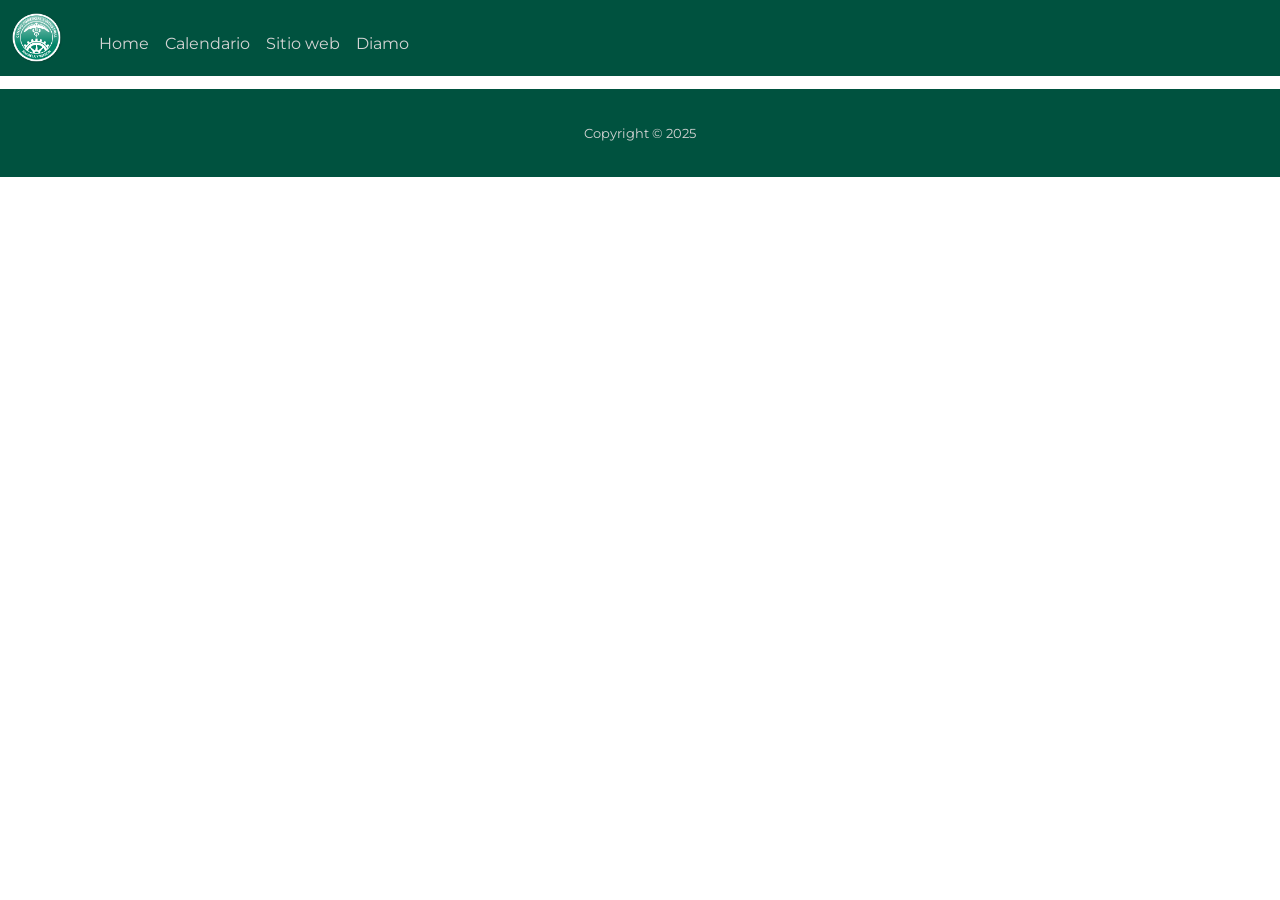
==== pages/calendario.html @ b463ab6d "Aplicación de clases, división de código js y estructura página calendario" ====
<!DOCTYPE html>
<html lang="es">

<head>
    <meta charset="UTF-8">
    <meta name="viewport" content="width=device-width, initial-scale=1.0">
    <title>CCIRR | Reserva de salas</title>
    <link href="https://cdn.jsdelivr.net/npm/bootstrap@5.3.8/dist/css/bootstrap.min.css" rel="stylesheet" integrity="sha384-sRIl4kxILFvY47J16cr9ZwB07vP4J8+LH7qKQnuqkuIAvNWLzeN8tE5YBujZqJLB" crossorigin="anonymous">
    <link rel="stylesheet" href="../styles/styles.css">
</head>

<body>
    
    <header>
        <nav class="navbar navbar-expand-lg">
            <div class="container-fluid">
                <a class="navbar-brand" href="#">
                    <img src="../assets/ccirr-color.png" alt="CCIRR" width="50" height="50">
                </a>
                <button class="navbar-toggler" type="button" data-bs-toggle="collapse" data-bs-target="#navbarTogglerDemo02" aria-controls="navbarTogglerDemo02" aria-expanded="false" aria-label="Toggle navigation">
                    <span class="navbar-toggler-icon"></span>
                </button>
                <div class="collapse navbar-collapse" id="navbarTogglerDemo02">
                    <ul class="navbar-nav me-auto mb-2 mb-lg-0">
                        <li class="nav-item">
                            <a class="nav-link" aria-current="page" href="../index.html" >Home</a>
                        </li>
                        <li class="nav-item">
                            <a class="nav-link" href="pages/calendario.html">Calendario</a>
                        </li>
                        <li class="nav-item">
                            <a class="nav-link" href="https://ccirr.org.ar/" target="_blank">Sitio web</a>
                        </li>
                        <li class="nav-item">
                            <a class="nav-link" href="https://ccirr.diamo.com.ar/#login" target="_blank">Diamo</a>
                        </li>
                    </ul>
                </div>
            </div>
        </nav>
    </header>  
    <main>
        <section>
            <ul id="listaReservas"></ul>
        </section> 
    </main>
    <footer>
        <div>
            <small>Copyright © 2025</small>
        </div>   
    </footer>

    <script src="https://cdn.jsdelivr.net/npm/bootstrap@5.3.8/dist/js/bootstrap.bundle.min.js" integrity="sha384-FKyoEForCGlyvwx9Hj09JcYn3nv7wiPVlz7YYwJrWVcXK/BmnVDxM+D2scQbITxI" crossorigin="anonymous"></script>
    <script type="module" src="../scripts/app.js"></script>

</body>

</html>
---- styles/styles.css ----
@import url('https://fonts.googleapis.com/css2?family=Montserrat:ital,wght@0,100..900;1,100..900&display=swap');

:root {
    --verde-oscuro: #00523F;
    --verde-medio: #008767;
    --verde-claro: #00BD91;
    --semi-blanco: #f8f9fa;
    --gris-oscuro: #363636;
    --gris-medio: #7A7A7A;
    --gris-claro: #D4D4D4;
}

* {
    font-family: Montserrat;
    box-sizing: border-box;
    padding: 0;
    color: var(--gris-oscuro);
}

h1 {
    font-size: 2rem;
    color: var(--verde-oscuro);
    font-weight: bold;
    margin: 1.8rem 0.8rem 1.8rem 0.8rem; 
}

h2 {
    font-size: 1.8rem;
    color: var(--verde-medio);
    font-weight: bold;
    margin: 0.8rem;
}

h3  {
    font-size: 1.5rem;
    color: var(--verde-medio);
    font-weight: bold;
    margin: 0.8rem;
}

h4, legend {
    font-size: 1.2rem;
    color: var(--gris-oscuro);
    font-weight: bold;
    margin: 0.8rem;
}

h5 {
    font-size: 1.0.8rem;
    color: var(--gris-claro);
    font-weight: bold;
    margin: 0.8rem;
}

ul, p {
    font-size: 1.rem;
    margin: 0.8rem;
}

ul {
    list-style-type: none;
    padding-left: 0;
}

a {
    text-decoration: none;
    color: var(--gris-claro);
}

a:hover {
    text-decoration: none;
    color: var(--verde-medio);
}

small {
    font-size: 0.8rem;
    color: var(--gris-claro);
}

fieldset, legend, .botones-form {
    margin: 0.8rem;
}

input, textarea {
    border-radius: 0.375rem;
    border: 1px solid var(--gris-oscuro);
    padding: 0.3rem;
    margin-left: 0.8rem;
    margin-bottom: 0.8rem;
}

textarea {
    max-width: 100%;
}

input[type="radio"], input[type="checkbox"] {
  accent-color: var(--verde-oscuro);
  margin-right: 0.3rem;
}

label {
    font-size: 1.rem;
    margin-left: 0.8rem;
    margin-right: 0rem;
    margin-bottom: 0.8rem;
}

button {
    padding: 0.8rem;
    background-color: var(--verde-oscuro);
    color:  var(--gris-claro);
    border: none;
    border-radius: 0.375rem;
    margin: 0.5rem;
}

button:hover {
    background-color: var(--verde-medio);
    color:  var(--gris-claro);
}

button:disabled {
    background-color: var(--gris-oscuro);
    color:  var(--gris-claro);
}

.seleccion-sala {
    display: flex;
    flex-direction: column;
    align-items: center;
    gap: 1rem;
    margin: 0.8rem;
}

@media (min-width: 768px) {
    .seleccion-sala {
        flex-direction: row;
        align-items: center;
        gap: 1rem;
    }
}

.imagen-principal {
    width: 100%;
    max-width: 400px;
    height: auto;
    display: block;
    border-radius: 0.375rem;
}

.miniatura {
    width: 5rem;
    height: auto;
    border-radius: 0.375rem;
    margin-right: 0.5rem;
}

input[type="radio"]:checked + .miniatura{
    border: 1px solid var(--verde-oscuro);
}

nav {
    background-color: var(--verde-oscuro);
}

nav, .nav-link, .navbar-brand {
    color: var(--gris-claro);
}

nav:hover, .nav-link:hover, .navbar-brand:hover {
    color: var(--verde-claro);
}

.navbar-toggler-icon {
  background-image: url("data:image/svg+xml;charset=utf8,%3Csvg viewBox='0 0 32 32' xmlns='http://www.w3.org/2000/svg'%3E%3Cpath stroke='rgba(255, 255, 255, 1)' stroke-width='2' stroke-linecap='round' stroke-miterlimit='10' d='M4 8h24M4 16h24M4 24h24'/%3E%3C/svg%3E") !important;
}

footer {
    padding: 2rem;
    background-color: var(--verde-oscuro);
    text-align: center;
}
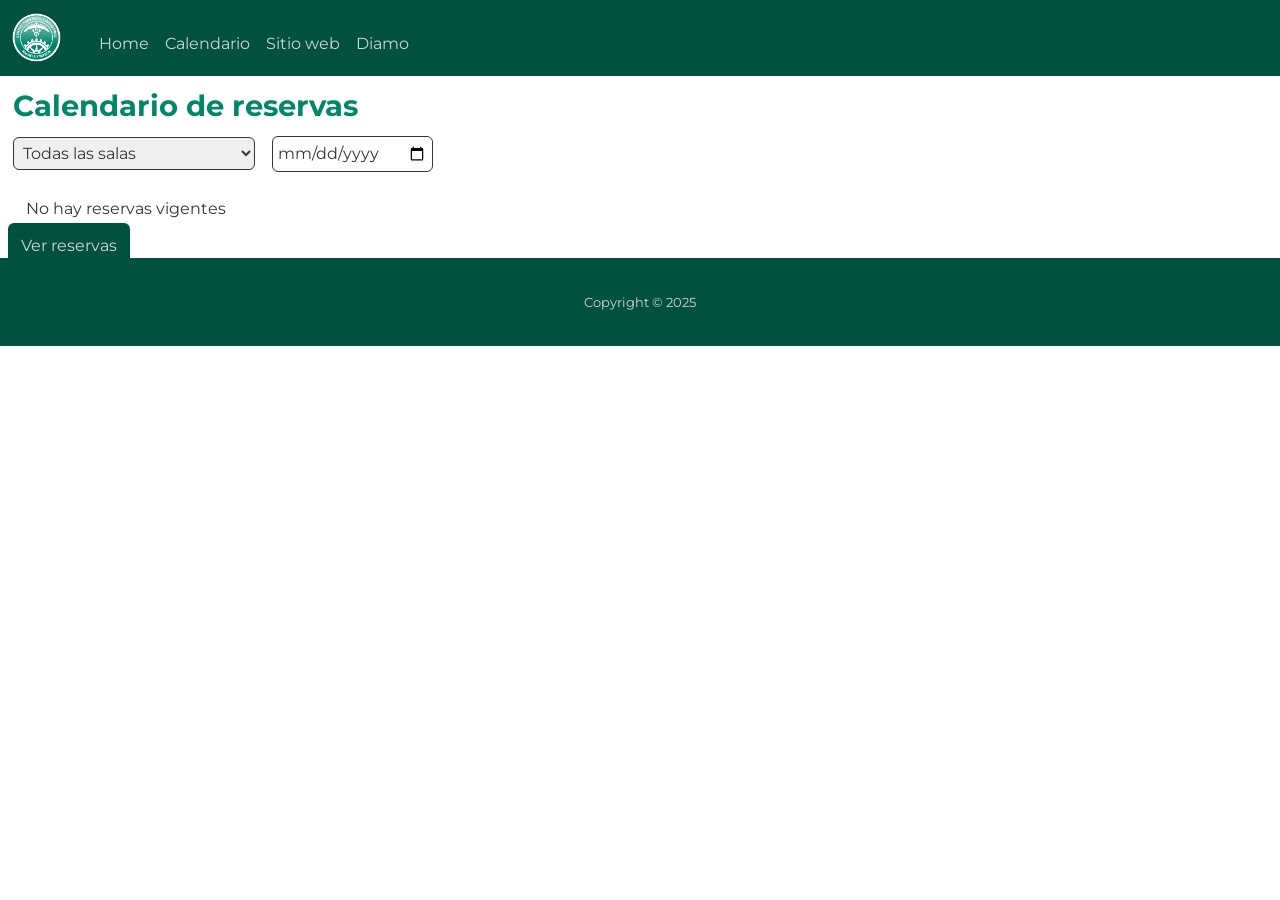
==== commit 95513b95: "Filtros y otros ajustes" ====
--- a/pages/calendario.html
+++ b/pages/calendario.html
@@ -26,7 +26,7 @@
                             <a class="nav-link" aria-current="page" href="../index.html" >Home</a>
                         </li>
                         <li class="nav-item">
-                            <a class="nav-link" href="pages/calendario.html">Calendario</a>
+                            <a class="nav-link" href="calendario.html">Calendario</a>
                         </li>
                         <li class="nav-item">
                             <a class="nav-link" href="https://ccirr.org.ar/" target="_blank">Sitio web</a>
@@ -41,8 +41,19 @@
     </header>  
     <main>
         <section>
+            <h2>Calendario de reservas</h2>
+            <div>
+                <select id="filtroSala">
+                    <option value="">Todas las salas</option>
+                    <option value="SUM Osvaldo Acastello">SUM Osvaldo Acastello</option>
+                    <option value="Auditorio">Auditorio</option>
+                    <option value="Sala de Comisión Directiva">Sala de Comisión Directiva</option>
+                </select>
+                <input type="date" id="filtroFecha">
+            </div>
             <ul id="listaReservas"></ul>
-        </section> 
+            <a href="pages/calendario.html" class="botones">Ver reservas</a>
+        </section>
     </main>
     <footer>
         <div>
--- a/styles/styles.css
+++ b/styles/styles.css
@@ -46,14 +46,14 @@
 }
 
 h5 {
-    font-size: 1.0.8rem;
+    font-size: 1.8rem;
     color: var(--gris-claro);
     font-weight: bold;
     margin: 0.8rem;
 }
 
 ul, p {
-    font-size: 1.rem;
+    font-size: 1rem;
     margin: 0.8rem;
 }
 
@@ -81,7 +81,7 @@
     margin: 0.8rem;
 }
 
-input, textarea {
+input, textarea, select {
     border-radius: 0.375rem;
     border: 1px solid var(--gris-oscuro);
     padding: 0.3rem;
@@ -105,7 +105,7 @@
     margin-bottom: 0.8rem;
 }
 
-button {
+button, .botones {
     padding: 0.8rem;
     background-color: var(--verde-oscuro);
     color:  var(--gris-claro);
@@ -114,9 +114,12 @@
     margin: 0.5rem;
 }
 
-button:hover {
+button:hover .botones:hover {
     background-color: var(--verde-medio);
-    color:  var(--gris-claro);
+}
+
+button a:hover .botones a:hover {
+    color: var(--verde-claro);
 }
 
 button:disabled {
@@ -159,6 +162,15 @@
     border: 1px solid var(--verde-oscuro);
 }
 
+.alerta {
+    font-size: 1.2rem;
+    color: #FF746C;
+    font-weight: bold;
+    margin-top: 0.8rem;
+    margin-bottom: 0.8rem;
+    margin-left: 1.6rem;
+}
+
 nav {
     background-color: var(--verde-oscuro);
 }
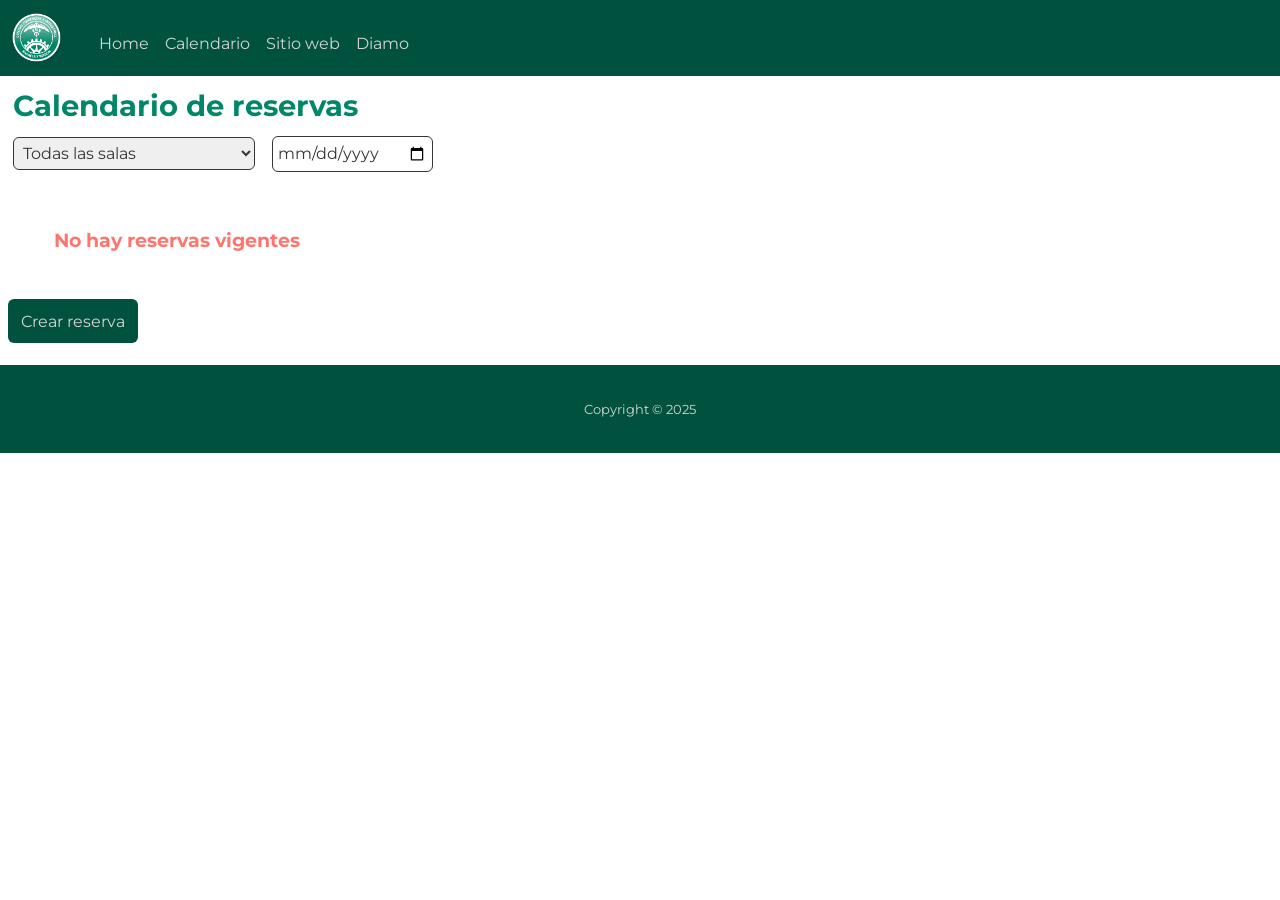
==== commit d194a0b0: "Mejoras CSS" ====
--- a/pages/calendario.html
+++ b/pages/calendario.html
@@ -14,7 +14,7 @@
     <header>
         <nav class="navbar navbar-expand-lg">
             <div class="container-fluid">
-                <a class="navbar-brand" href="#">
+                <a class="navbar-brand" href="../index.html">
                     <img src="../assets/ccirr-color.png" alt="CCIRR" width="50" height="50">
                 </a>
                 <button class="navbar-toggler" type="button" data-bs-toggle="collapse" data-bs-target="#navbarTogglerDemo02" aria-controls="navbarTogglerDemo02" aria-expanded="false" aria-label="Toggle navigation">
@@ -52,7 +52,7 @@
                 <input type="date" id="filtroFecha">
             </div>
             <ul id="listaReservas"></ul>
-            <a href="pages/calendario.html" class="botones">Ver reservas</a>
+            <a href="../index.html" class="botones">Crear reserva</a>
         </section>
     </main>
     <footer>
--- a/styles/styles.css
+++ b/styles/styles.css
@@ -1,4 +1,7 @@
 @import url('https://fonts.googleapis.com/css2?family=Montserrat:ital,wght@0,100..900;1,100..900&display=swap');
+
+
+/*Reseteo*/
 
 :root {
     --verde-oscuro: #00523F;
@@ -17,6 +20,8 @@
     color: var(--gris-oscuro);
 }
 
+/*Estilos generales*/
+
 h1 {
     font-size: 2rem;
     color: var(--verde-oscuro);
@@ -127,6 +132,22 @@
     color:  var(--gris-claro);
 }
 
+input[type="radio"]:checked + .miniatura{
+    transform: scale(1.05);
+}
+
+.alerta {
+    font-size: 1.2rem;
+    color: #FF746C;
+    font-weight: bold;
+    margin-top: 0.8rem;
+    margin-bottom: 1.6rem;
+    margin-left: 1.6rem;
+}
+
+
+/*Galería de salas*/
+
 .seleccion-sala {
     display: flex;
     flex-direction: column;
@@ -149,27 +170,110 @@
     height: auto;
     display: block;
     border-radius: 0.375rem;
+    transition: opacity 0.3s ease, transform 0.3s ease;
+}
+
+.fade-out {
+    opacity: 0;
+    transform: scale(0.9);
 }
 
 .miniatura {
     width: 5rem;
     height: auto;
     border-radius: 0.375rem;
-    margin-right: 0.5rem;
-}
-
-input[type="radio"]:checked + .miniatura{
-    border: 1px solid var(--verde-oscuro);
-}
-
-.alerta {
-    font-size: 1.2rem;
-    color: #FF746C;
-    font-weight: bold;
-    margin-top: 0.8rem;
-    margin-bottom: 0.8rem;
-    margin-left: 1.6rem;
-}
+    margin-right: 0.5rem;    
+    cursor: pointer;
+    transition: transform 0.2s ease, box-shadow 0.2s ease;
+}
+
+.miniatura:hover {
+    transform: scale(1.05);
+    box-shadow: var(--gris-medio);
+
+}
+
+/*Calendario de reservas*/
+
+#listaReservas {
+    display: grid;
+    grid-template-columns: 1fr;
+    gap: 1rem;
+    padding: 1rem;
+}
+
+@media (min-width: 600px) {
+    #listaReservas {
+            grid-template-columns: repeat(2, 1fr);
+        }
+    }
+
+@media (min-width: 1024px) {
+    #listaReservas {
+            grid-template-columns: repeat(3, 1fr);
+        }
+    }
+
+.tarjeta-reserva {
+    background-color: var(--semi-blanco);
+    border: 1px solid var(--gris-claro);
+    border-radius: 0.8rem;
+    padding: 1rem;
+    margin: 0.8rem;
+    box-shadow: 0 2px 8px rgba(0,0,0,0.08);
+    animation: aparecer 0.35s ease;
+    transition: transform 0.2s ease, box-shadow 0.2s ease, opacity 0.2s ease;
+}
+
+.tarjeta-reserva:hover {
+    transform: translateY(-3px);
+    box-shadow: 0 6px 18px rgba(0,0,0,0.12);
+}
+
+.tarjeta-header {
+    display: flex;
+    align-items: center;
+}
+
+.tarjeta-header h3 {
+    margin-left:0;
+    margin-right: 0.8rem;
+    font-size: 1.2rem;    
+}
+
+.fecha {
+    font-size: 0.9rem;
+    opacity: 0.7;
+}
+
+.tarjeta-body p {
+    margin: 0.2rem 0;
+}
+
+.tarjeta-acciones {
+    margin-top: 1rem;
+    display: flex;
+    gap: 0.5rem;
+    flex-wrap: wrap;
+}
+
+.tarjeta-reserva.eliminando {
+    opacity: 0.5;
+    transform: scale(0.97);
+}
+
+@keyframes aparecer {
+    from {
+        opacity: 0;
+        transform: translateY(10px);
+    }
+    to {
+        opacity: 1;
+        transform: translateY(0);
+    }
+}
+
+/*Header y footer*/
 
 nav {
     background-color: var(--verde-oscuro);
@@ -188,6 +292,7 @@
 }
 
 footer {
+    margin-top:2rem;
     padding: 2rem;
     background-color: var(--verde-oscuro);
     text-align: center;
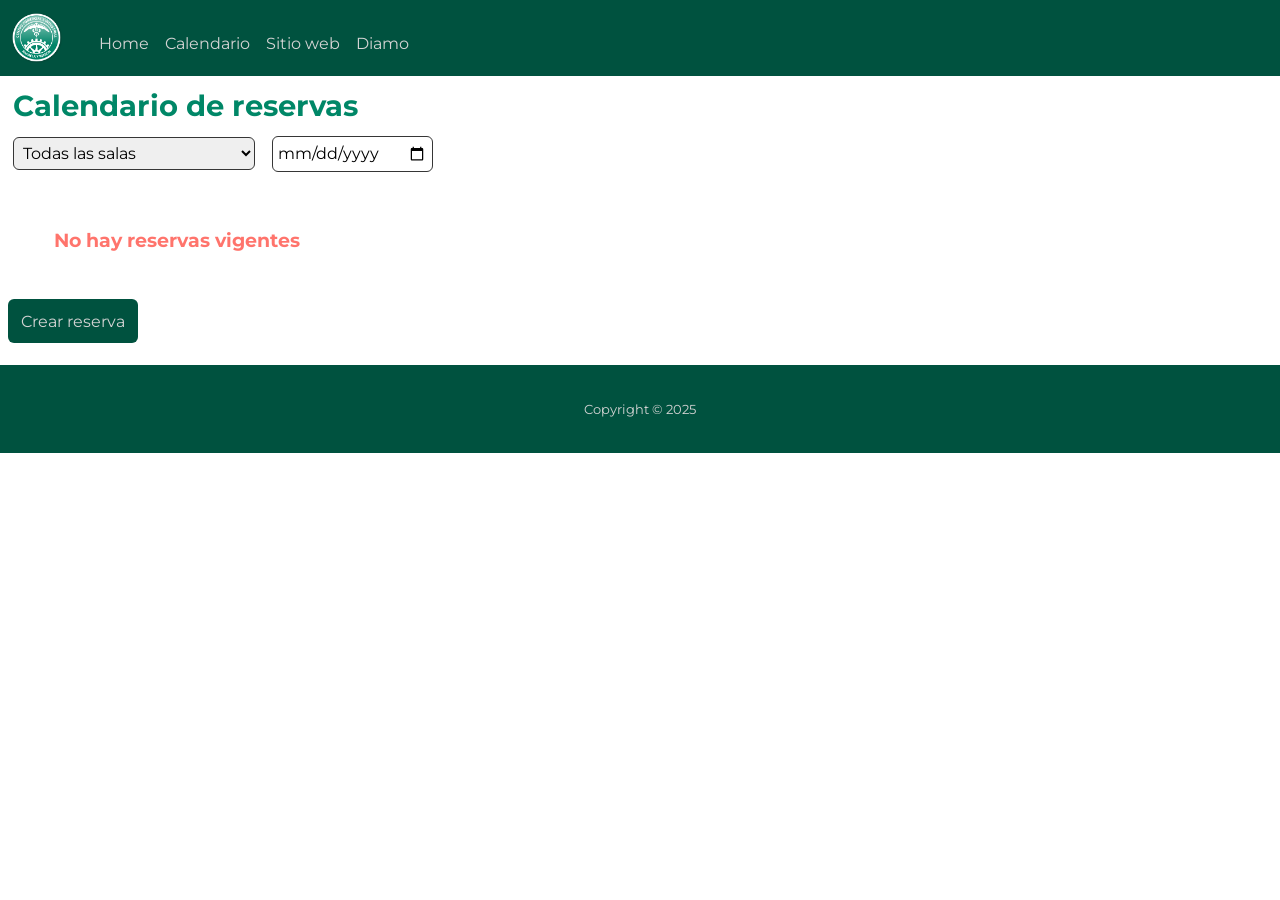
==== commit 1d719043: "Ajustes finales HTML y CSS" ====
--- a/pages/calendario.html
+++ b/pages/calendario.html
@@ -5,6 +5,7 @@
     <meta charset="UTF-8">
     <meta name="viewport" content="width=device-width, initial-scale=1.0">
     <title>CCIRR | Reserva de salas</title>
+    <link rel="icon" type="image/x-icon" href="../assets/ccirr-color.png">
     <link href="https://cdn.jsdelivr.net/npm/bootstrap@5.3.8/dist/css/bootstrap.min.css" rel="stylesheet" integrity="sha384-sRIl4kxILFvY47J16cr9ZwB07vP4J8+LH7qKQnuqkuIAvNWLzeN8tE5YBujZqJLB" crossorigin="anonymous">
     <link rel="stylesheet" href="../styles/styles.css">
 </head>
@@ -52,7 +53,7 @@
                 <input type="date" id="filtroFecha">
             </div>
             <ul id="listaReservas"></ul>
-            <a href="../index.html" class="botones">Crear reserva</a>
+            <a class="botones" href="../index.html" >Crear reserva</a>
         </section>
     </main>
     <footer>
--- a/styles/styles.css
+++ b/styles/styles.css
@@ -17,6 +17,9 @@
     font-family: Montserrat;
     box-sizing: border-box;
     padding: 0;
+}
+
+body {
     color: var(--gris-oscuro);
 }
 
@@ -43,16 +46,9 @@
     margin: 0.8rem;
 }
 
-h4, legend {
+legend {
     font-size: 1.2rem;
     color: var(--gris-oscuro);
-    font-weight: bold;
-    margin: 0.8rem;
-}
-
-h5 {
-    font-size: 1.8rem;
-    color: var(--gris-claro);
     font-weight: bold;
     margin: 0.8rem;
 }
@@ -95,12 +91,12 @@
 }
 
 textarea {
-    max-width: 100%;
+    max-width: 90%;
 }
 
 input[type="radio"], input[type="checkbox"] {
-  accent-color: var(--verde-oscuro);
-  margin-right: 0.3rem;
+    accent-color: var(--verde-oscuro);
+    margin-right: 0.3rem;
 }
 
 label {
@@ -119,11 +115,11 @@
     margin: 0.5rem;
 }
 
-button:hover .botones:hover {
+button:hover, .botones:hover {
     background-color: var(--verde-medio);
 }
 
-button a:hover .botones a:hover {
+button a:hover, .botones a:hover {
     color: var(--verde-claro);
 }
 
@@ -144,7 +140,6 @@
     margin-bottom: 1.6rem;
     margin-left: 1.6rem;
 }
-
 
 /*Galería de salas*/
 
@@ -156,7 +151,7 @@
     margin: 0.8rem;
 }
 
-@media (min-width: 768px) {
+@media (min-width: 600px) {
     .seleccion-sala {
         flex-direction: row;
         align-items: center;
@@ -189,8 +184,12 @@
 
 .miniatura:hover {
     transform: scale(1.05);
-    box-shadow: var(--gris-medio);
-
+    box-shadow: 0 4px 10px rgba(0, 0, 0, 0.2);
+
+}
+
+.opcion-sala {
+    cursor: default;
 }
 
 /*Calendario de reservas*/
@@ -296,5 +295,4 @@
     padding: 2rem;
     background-color: var(--verde-oscuro);
     text-align: center;
-}
-
+}
